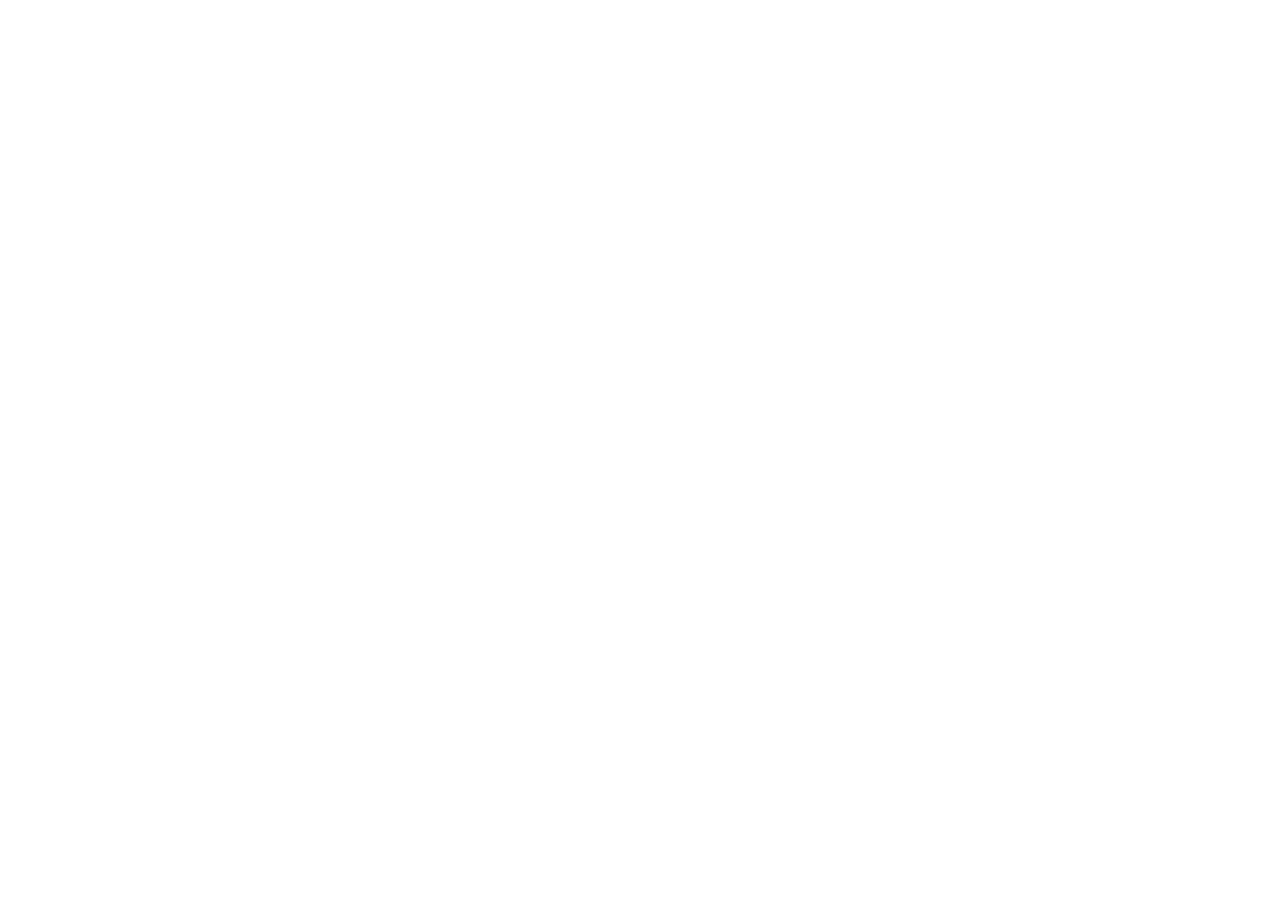
==== index.html @ 2a91616e "Fixed for Github Pages" ====
<!-- Landing Page / Home Page-->
<!-- Created By Devon Edwards 9.8.2022-->
<!-- Osbeorn Collective LLC © 2018 - 2022 -->
<!DOCTYPE html>
<html>  
    <head>
        <title>Home | aboveandbeyonditsolutions.com</title>
        <link rel="stylesheet" href="/css/styles.css">
        <link rel="apple-touch-icon" sizes="180x180" href="/images/AABIS_180x180.png">
        <link rel="icon" sizes="32x32" href="/images/AABIS_32x32.png">
        <link rel="icon" sizes="16x16" href="/images/AABIS_16x16.png">
        <meta property="og:title" content="Above and Beyond IT Solutions LLC &copy;" />
        <meta property="og:type" content="website" />
        <meta property="og:url" content="https://aboveandbeyonditsolutions.com" />
        <meta property="og:image" content="/images/AABIS_512x512.png" />
        <meta property="og:description" content="Going Above your expectations in service; Beyond the scope of what an IT company can do." />
        <meta name="theme-color" content="#b61c24">
    </head>
    <body>
        <div class="header">

        </div>
    </body>
</html>
---- css/styles.css ----
body {
    margin: unset;
    padding: unset;
    color: white;
    font-family: oswald;
    font-size: 1rem;
}
@font-face {
    font-family: oswald;
    src: url("/fonts/oswald.ttf");
}
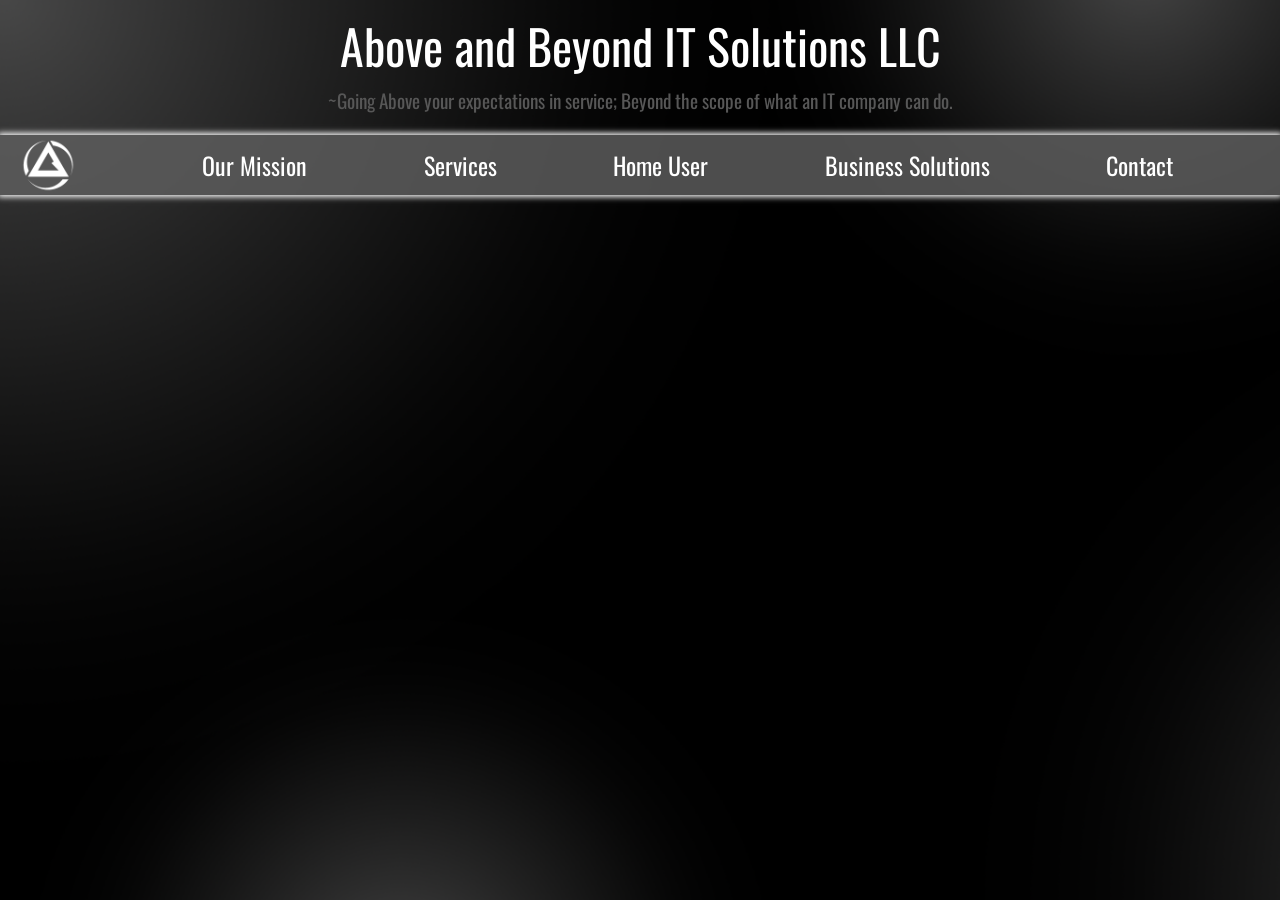
==== commit 9600a4c3: "Website Navigation Done Finished Website Navigation" ====
--- a/index.html
+++ b/index.html
@@ -1,24 +1,73 @@
-<!-- Landing Page / Home Page-->
-<!-- Created By Devon Edwards 9.8.2022-->
-<!-- Osbeorn Collective LLC © 2018 - 2022 -->
+<!-- Landing Page / Home Page
+Created By Devon Edwards 9.8.2022
+Osbeorn Collective LLC © 2018 - 2022 -->
 <!DOCTYPE html>
 <html>  
     <head>
         <title>Home | aboveandbeyonditsolutions.com</title>
-        <link rel="stylesheet" href="/css/styles.css">
-        <link rel="apple-touch-icon" sizes="180x180" href="/images/AABIS_180x180.png">
-        <link rel="icon" sizes="32x32" href="/images/AABIS_32x32.png">
-        <link rel="icon" sizes="16x16" href="/images/AABIS_16x16.png">
+        <link rel="stylesheet" href="css/styles.css">
+        <link rel="apple-touch-icon" sizes="180x180" href="images/AABIS_180x180.png">
+        <link rel="icon" sizes="32x32" href="images/AABIS_32x32.png">
+        <link rel="icon" sizes="16x16" href="images/AABIS_16x16.png">
         <meta property="og:title" content="Above and Beyond IT Solutions LLC &copy;" />
         <meta property="og:type" content="website" />
         <meta property="og:url" content="https://aboveandbeyonditsolutions.com" />
-        <meta property="og:image" content="/images/AABIS_512x512.png" />
+        <meta property="og:image" content="images/AABIS_512x512.png" />
         <meta property="og:description" content="Going Above your expectations in service; Beyond the scope of what an IT company can do." />
         <meta name="theme-color" content="#b61c24">
     </head>
     <body>
-        <div class="header">
-
+        <div class="home_header">   
+            <div class="home_header_title">
+                <span>Above and Beyond IT Solutions LLC</span>
+            </div>
+            <div class="home_header_slogan">    
+                <span>~Going Above your expectations in service; Beyond the scope of what an IT company can do.</span>
+            </div>
+        </div>
+        <div class="home_nav">
+            <div class="home_nav_image"></div>
+            <div class="home_nav_options">
+                <div class="home_nav_option">
+                    <span>Our Mission</span>
+                </div>
+                <div class="home_nav_option">
+                    <span>Services</span>
+                </div>
+                <div class="home_nav_option">
+                    <span>Home User</span>
+                </div>
+                <div class="home_nav_option">
+                    <span>Business Solutions</span>
+                </div>
+                <div class="home_nav_option">
+                    <span>Contact</span>
+                </div>
+            </div>
+        </div>
+        <div class="home_nav_mobile">
+            <div class="home_nav_mobile_image" id="mobile_nav" onclick="show_nav()"></div>
+        </div>
+        <div class="home_nav_mobile_options" id="mobile_nav_options">
+            <div class="home_nav_mobile_option">
+                <span>Home</span>
+            </div>
+            <div class="home_nav_mobile_option">
+                <span>Our Mission</span>
+            </div>
+            <div class="home_nav_mobile_option">
+                <span>Services</span>
+            </div>
+            <div class="home_nav_mobile_option">
+                <span>Home User</span>
+            </div>
+            <div class="home_nav_mobile_option">
+                <span>Business Solutions</span>
+            </div>
+            <div class="home_nav_mobile_option">
+                <span>Contact</span>
+            </div>
         </div>
     </body>
+    <script src="js/nav.js"></script>
 </html>
--- a/css/styles.css
+++ b/css/styles.css
@@ -1,11 +1,156 @@
+/* CSS
+Created By Devon Edwards 9.8.2022
+Osbeorn Collective LLC © 2018 - 2022 */
 body {
     margin: unset;
     padding: unset;
     color: white;
     font-family: oswald;
     font-size: 1rem;
+    background: url("../images/ABBIS_1920x1080_background.png");
+    background-size: cover;
+    background-repeat: no-repeat;
+    background-attachment: fixed;
+    cursor: default;
+    caret-color: unset;
+}
+div.home_header {
+    width: 100%;
+    display: flex;
+    justify-content: center;
+    align-items: center;
+    flex-direction: column;
+}
+    div.home_header div.home_header_title {
+        margin: 10px 0px 5px 0px;
+        font-size: 3rem;
+        text-align: center;
+    }
+    div.home_header div.home_header_slogan {
+        margin: 0px 0px 20px 0px;
+        font-size: 1.2rem;
+        text-align: center;
+        color: #575757;
+    }
+ /* DESKTOP NAV */
+div.home_nav {
+    width: 100%;
+    min-height: 60px;
+    display: flex;
+    align-items: center;
+    background-color: #5f5f5fd0;
+    box-shadow: 0px 0px 6px 2px white;
+}
+    div.home_nav_image {
+        padding: 0px 20px 0px 20px;
+        width: 60px;
+        height: 60px;
+        background: url("../images/AABIS_512x512_transparent.png");
+        background-size: contain;
+        background-repeat: no-repeat;
+        background-position: center;
+        cursor: pointer;
+    }
+    div.home_nav_image:hover {
+        background-color: #363636;
+    }
+    div.home_nav_image:active {
+        background-color: #363636;
+    }
+    div.home_nav_options {
+        width: 100%;
+        display: flex;
+        justify-content: space-evenly;
+        align-items: center;
+    }
+        div.home_nav_option {
+            padding: 0px 10px 0px 10px;
+            height: 60px;
+            font-size: 1.5rem;
+            text-align: center;
+            display: flex;
+            justify-content: center;
+            align-items: center;
+            cursor: pointer;
+        }
+        div.home_nav_option:hover {
+            background-color: #363636;
+            text-decoration: underline;
+        }
+        div.home_nav_option:active {
+            background-color: #363636;
+            text-decoration: underline;
+        }
+/* MOBILE NAV */
+div.home_nav_mobile {
+    margin: 0px 0px 10px 0px;
+    display: none;
+    height: 60px;
+    flex-direction: column;
+    background-color: #5f5f5fd0;
+    box-shadow: 0px 0px 6px 2px white;
+}
+    div.home_nav_mobile_image {
+        width: 60px;
+        height: 60px;
+        background: url("../images/bars.png");
+        background-size: contain;
+        background-repeat: no-repeat;
+        background-position: center;
+        cursor: pointer;
+    }
+    div.home_nav_mobile_image:hover {
+        background-color: #363636;
+    }
+    div.home_nav_mobile_image:active {
+        background-color: #363636;
+    }
+div.home_nav_mobile_options {
+    display: none;
+    width: 0px;
+    flex-direction: column;
+    align-items: center;
+    overflow: hidden;
+    transition: width 1s ease-out;
+    white-space: nowrap;
+}
+div.home_nav_mobile_option {
+    width: 100%;
+    padding: 10px 0px 10px 0px;
+    font-size: 1.2rem;
+    display: flex;
+    justify-content: center;
+    align-items: center;
+    cursor: pointer;
+}
+div.home_nav_mobile_option:hover {
+    background: #363636;
+    text-decoration: underline;
+}
+div.home_nav_mobile_option:active {
+    background: #363636;
+    text-decoration: underline;
+}
+@media screen and (max-width: 750px) {
+    div.home_nav {
+        display: none;
+    }
+    div.home_nav_mobile {
+        display: flex;
+    }
+    div.home_nav_mobile_options {
+        display: flex;
+    }
+    div.home_header div.home_header_title {
+        font-size: 2rem;
+        width: 80%;
+    }
+    div.home_header div.home_header_slogan {
+        font-size: 1rem;
+        width: 80%;
+    }
 }
 @font-face {
     font-family: oswald;
-    src: url("/fonts/oswald.ttf");
+    src: url("../fonts/oswald.ttf");
 }
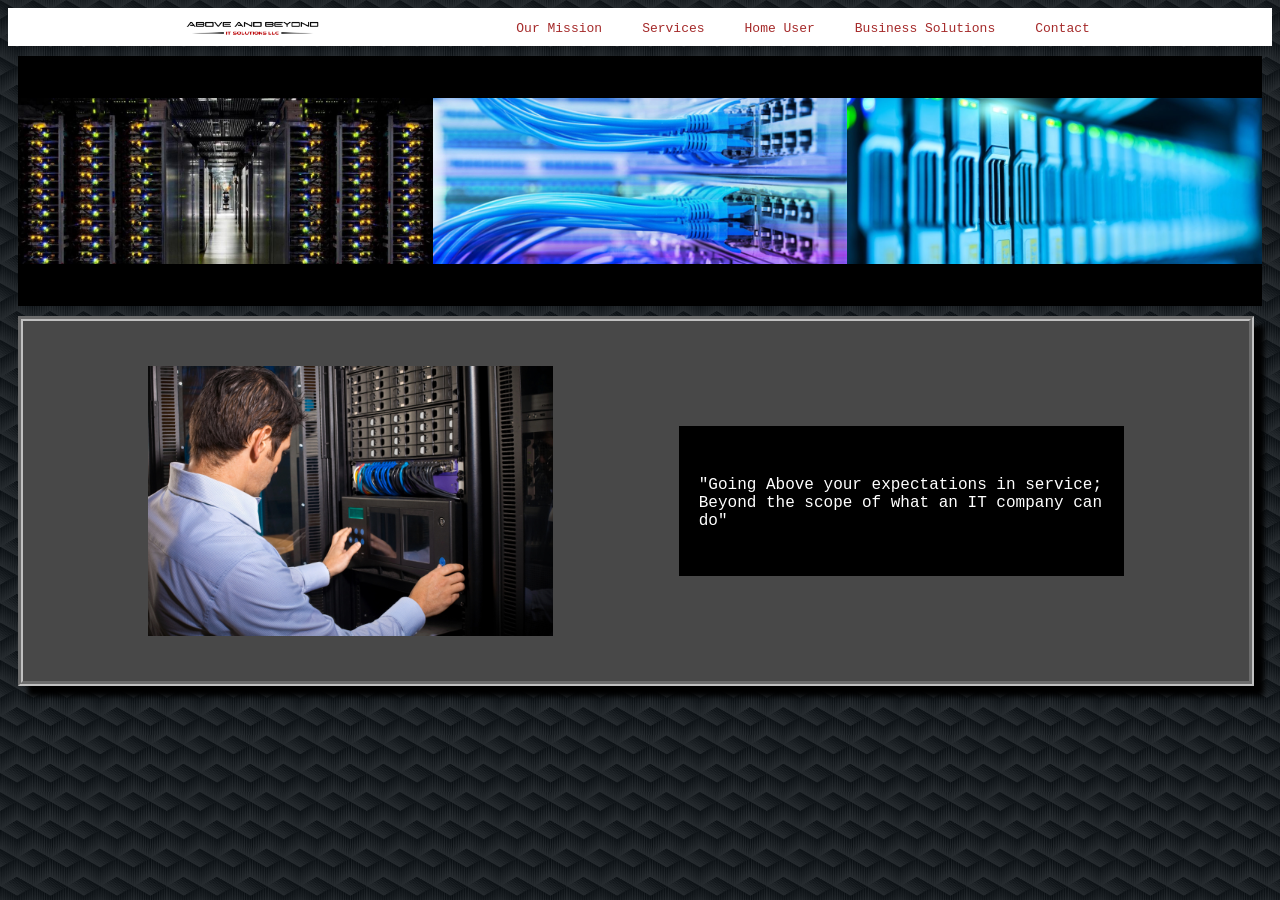
==== commit 6ad074e6: "Took out extra file This boy is SamuelTheRed" ====
--- a/index.html
+++ b/index.html
@@ -1,73 +1,71 @@
-<!-- Landing Page / Home Page
-Created By Devon Edwards 9.8.2022
-Osbeorn Collective LLC © 2018 - 2022 -->
-<!DOCTYPE html>
-<html>  
+<!doctype html>
+
+<html>
     <head>
-        <title>Home | aboveandbeyonditsolutions.com</title>
-        <link rel="stylesheet" href="css/styles.css">
-        <link rel="apple-touch-icon" sizes="180x180" href="images/AABIS_180x180.png">
-        <link rel="icon" sizes="32x32" href="images/AABIS_32x32.png">
-        <link rel="icon" sizes="16x16" href="images/AABIS_16x16.png">
-        <meta property="og:title" content="Above and Beyond IT Solutions LLC &copy;" />
+        <meta charset="utf-8">
+
+        <title>Above and Beyond IT Solutions - Home</title>
+        <link rel="icon" type="image/x-icon" href="/Images/favicon-2.ico">
+
+        <!-- Load external CSS styles -->
+        <link rel="stylesheet" href="styles.css">
+
+	<meta name="viewport" content="width=device-width, initial-scale=1">
+        <meta name="title" content="">
+        <meta name="description" content="">
+        <meta property="og:title" content="Southern Hog Slayers" />
         <meta property="og:type" content="website" />
-        <meta property="og:url" content="https://aboveandbeyonditsolutions.com" />
-        <meta property="og:image" content="images/AABIS_512x512.png" />
-        <meta property="og:description" content="Going Above your expectations in service; Beyond the scope of what an IT company can do." />
-        <meta name="theme-color" content="#b61c24">
+        <meta property="og:url" content="" />
+        <meta property="og:image" content="" />
+        <meta property="og:description" content="" />
+        <meta name="theme-color" content="">
+	    
     </head>
+
     <body>
-        <div class="home_header">   
-            <div class="home_header_title">
-                <span>Above and Beyond IT Solutions LLC</span>
-            </div>
-            <div class="home_header_slogan">    
-                <span>~Going Above your expectations in service; Beyond the scope of what an IT company can do.</span>
-            </div>
+        <!-- Sticky Bar is available for all pages, and stays at the top of the screen -->
+        <div class="stickybar">
+			<!-- Logo class is the aab logo on the sticky bar-->
+			<div class="sticky_logo"></div>
+			<div class="linkbar">
+				<!-- Link class is link to a separate page -->
+				<div class="sticky_link">
+					<span>Our Mission</span>
+				</div>
+				<div class="sticky_link">
+					<span>Services</span>
+				</div>
+				<div class="sticky_link">
+					<span>Home User</span>
+				</div>
+				<div class="sticky_link">
+					<span>Business Solutions</span>
+				</div>
+				<div class="sticky_link">
+					<span>Contact</span>
+				</div>
+			</div>
         </div>
-        <div class="home_nav">
-            <div class="home_nav_image"></div>
-            <div class="home_nav_options">
-                <div class="home_nav_option">
-                    <span>Our Mission</span>
-                </div>
-                <div class="home_nav_option">
-                    <span>Services</span>
-                </div>
-                <div class="home_nav_option">
-                    <span>Home User</span>
-                </div>
-                <div class="home_nav_option">
-                    <span>Business Solutions</span>
-                </div>
-                <div class="home_nav_option">
-                    <span>Contact</span>
-                </div>
-            </div>
+        
+        <div class="scrollbar">
+            <div class="scroll_image" id="scroll_image_left"></div>
+            <div class="scroll_image" id="scroll_image_center"></div>
+            <div class="scroll_image" id="scroll_image_right"></div>
         </div>
-        <div class="home_nav_mobile">
-            <div class="home_nav_mobile_image" id="mobile_nav" onclick="show_nav()"></div>
+
+        <div class="info_block">
+            <div class="info_image" id="info_block_image"></div>
+            <div class="text_block">
+                <span>
+                    "Going Above your expectations in service; Beyond the scope
+                    of what an IT company can do"
+                </span>
+            <div>
         </div>
-        <div class="home_nav_mobile_options" id="mobile_nav_options">
-            <div class="home_nav_mobile_option">
-                <span>Home</span>
-            </div>
-            <div class="home_nav_mobile_option">
-                <span>Our Mission</span>
-            </div>
-            <div class="home_nav_mobile_option">
-                <span>Services</span>
-            </div>
-            <div class="home_nav_mobile_option">
-                <span>Home User</span>
-            </div>
-            <div class="home_nav_mobile_option">
-                <span>Business Solutions</span>
-            </div>
-            <div class="home_nav_mobile_option">
-                <span>Contact</span>
-            </div>
-        </div>
+        
+        <!-- Load external JavaScript -->
+        <script src="scripts.js"></script>
+        
     </body>
-    <script src="js/nav.js"></script>
-</html>+
+</html>
--- a/styles.css
+++ b/styles.css
@@ -0,0 +1,169 @@
+/* Above */
+
+body {
+    color: brown;
+    font-family: 'Courier New', Courier, monospace;
+    font-size:  1rem;
+    background-image: url("Images/background.jpeg");
+    background-size: 200px;
+    background-repeat: repeat;
+    background-attachment: fixed;
+}
+
+div.stickybar {
+    width: 100%;
+    background: white;
+	overflow: auto;
+    display: flex;
+    justify-content: space-evenly;
+    align-items: center;
+}
+
+    div.sticky_logo {
+        margin: 2px 5px;
+	    float: left;
+        background: url("Images/logo.png");
+        background-repeat: no-repeat;
+        background-position: center;
+        background-size: contain;
+        height: 30px;
+        min-width: 150px;
+        border: solid white 2px;
+    }
+    div.sticky_logo:hover {
+        cursor: pointer;
+    }
+    div.sticky_logo:active {
+	    border: inset 2px;
+    }
+
+    div.linkbar {
+        background: white;
+        display: flex;
+        justify-content: space-evenly;
+        align-items: center;
+    }
+
+        div.sticky_link {
+            text-align: center;
+            vertical-align: middle;
+            font-family:'Courier New', Courier, monospace;
+            font-size: small;
+            background-color: white;
+            color: brown;
+            /* border: outset 2px; */
+            float: right;
+            padding: 0px 20px;
+            margin-top: 2px;
+        }
+        div.sticky_link:hover {
+            color: black;
+            /* border: inset 2px; */
+            cursor: pointer;
+        }
+        div.sticky_link:active {
+            color: red;
+        }
+
+div.scrollbar {
+    background-color: black;
+	margin: 10px;
+	width: inherit;
+	height: 250px;
+	overflow-x: scroll;
+    display: flex;
+    justify-content: space-evenly;
+    align-items: center;
+}
+
+    div.scroll_image {
+        float: left;
+    }
+    #scroll_image_left {
+        background: url("Images/net_server_1.jpg");
+        background-repeat: no-repeat;
+        background-position: center;
+        background-size: contain;
+        height: 216px;
+        width: 540px;
+    }
+    #scroll_image_center {
+        background: url("Images/net_server_2.jpg");
+        background-repeat: no-repeat;
+        background-position: center;
+        background-size: contain;
+        height: 216px;
+        width: 540px;
+    }
+    #scroll_image_right {
+        background: url("Images/net_server_3.jpg");
+        background-repeat: no-repeat;
+        background-position: center;
+        background-size: contain;
+        height: 216px;
+        width: 540px;
+    }
+
+
+div.info_block {
+    background-color: rgb(72, 72, 72);
+    background-size: contain;
+    background-position: center;
+    height: 360px;
+    width: 97%;
+    margin: 10px;
+    display: flex;
+    justify-content: space-evenly;
+    align-items: center;
+    border: groove rgb(192, 192, 192) 5px;
+    box-shadow: 10px 10px 5px black;
+}
+    div.text_block {
+        font-family:'Courier New', Courier, monospace;
+        font-size: 1rem;
+        color: white;
+        background-color: black;
+        height: 100px;
+        width: 405px;
+        padding: 50px 20px 0px 20px;
+    }
+
+    div.info_image {
+        background: url("Images/admin_1.jpg");
+        background-repeat: no-repeat;
+        background-position: center;
+        background-size: contain;
+        height: 270px;
+        width: 405px;
+    }
+
+div.page_description {
+    background-color: dimgray;
+    font-family:'Courier New', Courier, monospace;
+    color: white;
+    margin: 10px;
+    padding: 10px;
+}
+    div.description_head {
+        font-weight: bold;
+        color: brown;
+        font-size: 2rem;
+    }
+
+    div.description_subhead {
+        color: black;
+        font-size: 1.2rem;
+    }
+
+    div.description_caption {
+        font-weight: bold;
+        margin-top: 5px;
+        padding: 5px;
+    }
+
+    div.description_text {
+        margin: 5px;
+        padding: 5px;
+    }
+
+/* and Beyond */
